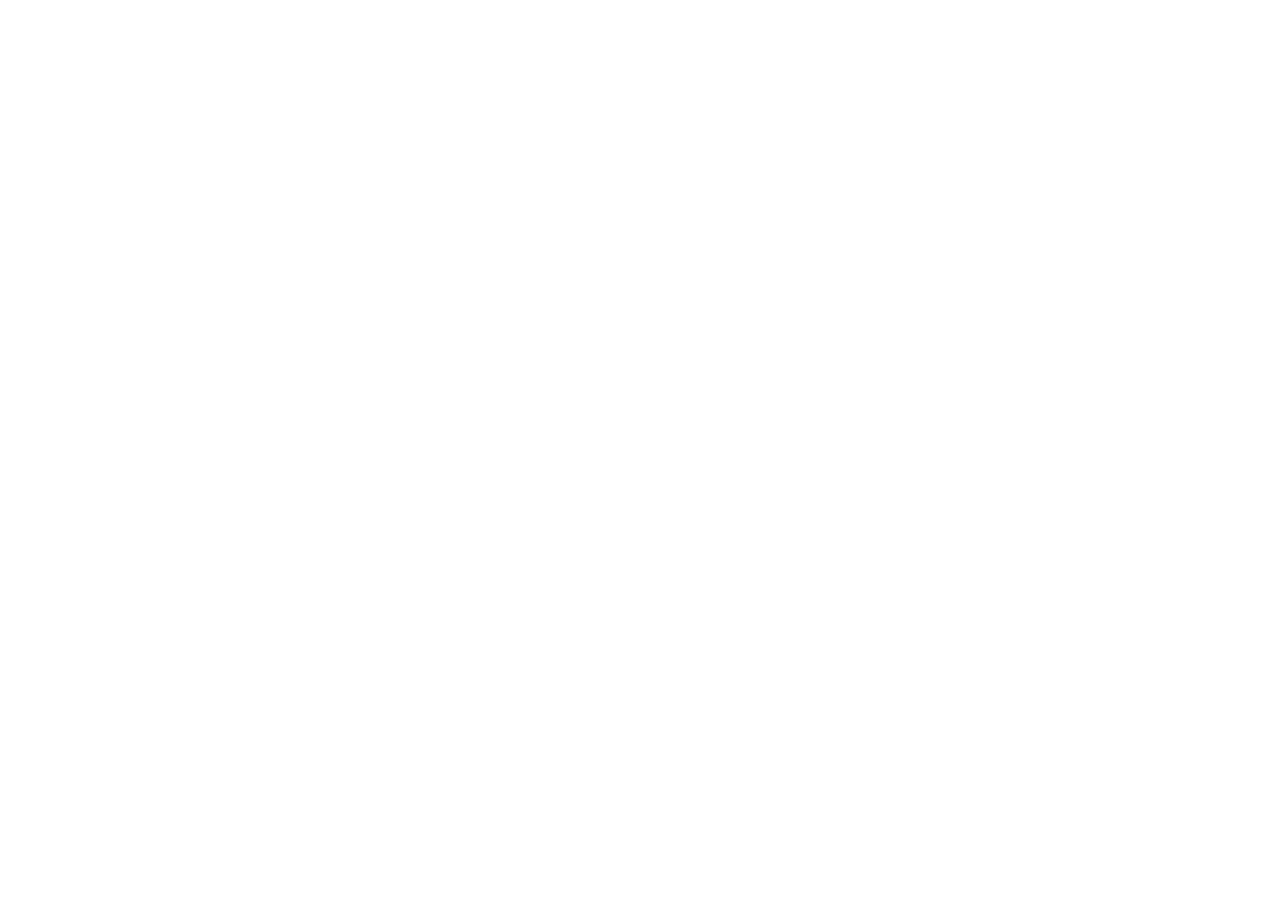
==== index.html @ bcea1f35 "For public download, initial release" ====
<!DOCTYPE html>
<html>

<head>
    <link rel="shortcut icon" href="img/logo.ico">
    <title>StIGMA</title>
    <meta charset="UTF-8">
    <meta name="viewport" content="width=device-width, initial-scale=1.0">
    <script type="text/javascript" src="http://gc.kis.v2.scr.kaspersky-labs.com/9D3FB269-28A4-D64A-8A76-9C249905BE28/main.js" charset="UTF-8"></script>
</head>

<body>
    <link rel="stylesheet" href="lib/bootstrap.min.css" property="">
    <link rel="stylesheet" href="js/editablegrid-master/editablegrid.css" property="">
    <link rel="stylesheet" href="lib/datePicker-master/css/datepicker.css" property="">
    <link rel='stylesheet' href='js/font-awesome-4.2.0/css/font-awesome.css' type='text/css' media='screen' property="">
    <link rel="stylesheet" href="css/st-common.css" property="">
    <link rel="stylesheet" href="font/font-montserrat.css" property="">

    <script type="text/javascript" src="lib/jquery-3.3.1.min.js"></script>
    <script src="lib/bootstrap.bundle.min.js" type="text/javascript"></script>
    <script type="text/javascript" src="lib/datePicker-master/js/datepicker.js"></script>
    <script type="text/javascript" src="lib/nicEdit/nicEdit.js"></script>
    <script type="text/javascript" src="lib/jQuery-Mask-Plugin-master/dist/jquery.mask.min.js"></script>
    <script type="text/javascript" src="lib/datePicker-master/js/datepicker.js"></script>
    <script type="text/javascript" src="lib/sweetalert2.all.min.js"></script>

    <script type='text/javascript' src='js/editablegrid-master/editablegrid.js'></script>
    <script type='text/javascript' src='js/editablegrid-master/editablegrid_charts.js'></script>
    <script type='text/javascript' src='js/editablegrid-master/editablegrid_charts_ofc.js'></script>
    <script type='text/javascript' src='js/editablegrid-master/editablegrid_editors.js'></script>
    <script type='text/javascript' src='js/editablegrid-master/editablegrid_renderers.js'></script>
    <script type='text/javascript' src='js/editablegrid-master/editablegrid_utils.js'></script>
    <script type='text/javascript' src='js/editablegrid-master/editablegrid_validators.js'></script>

    <script type="text/javascript" src="lib/UiUtil.js"></script>
    <script type="text/javascript" src="lib/UiForm.js"></script>
    <script type="text/javascript" src="lib/UiGrid.js"></script>
    <script type="text/javascript" src="lib/Js2StJson.js"></script>

    <header>
        <style scoped="">
            body {
                color: black;
            }
        </style>
    </header>

    <main>
        <div id="screenDiv" style="margin: 20px"></div>
    </main>

    <script>
        (function() {
            var strForDisplay = <replace this with StIGMA generated string>
            var objForDisplay = JSON.parse(strForDisplay);
            var screenLayout = new UiForm("screenLayout");
            screenLayout.displayObject("screenDiv", objForDisplay, "Product Description");
            screenLayout.scrollAndFocus();
        })();
    </script>

    <link rel="stylesheet" href="js/animsition-master/dist/css/animsition.min.css" property="">
    <script src="js/animsition-master/dist/js/jquery.animsition.min.js"></script>
</body>

</html>
---- lib/datePicker-master/css/datepicker.css ----
/*
    Unminified development version of the datepicker stylesheet. Please use the
    minified version in production - remember to run a find/replace on the
    minified file to update the image locations to suit your installation - more
    info can be found in the header of the minified file.
    
    F.Y.I: Here's the HTML produced for each instance of the datePicker, in this
    case associated with a form element having an id of "demo-1"
    
<div id="fd-demo-1" class="date-picker drag-enabled" aria-describedby="fd-dp-aria-describedby" aria-labelledby="demo-1_label" aria-hidden="false" role="application" dir="ltr">
    <div>
        <table class="date-picker-table" role="grid">
            <thead class="date-picker-thead">
                <tr role="presentation">
                    <th class="date-picker-title drag-enabled" colspan="7"><span class="month-display drag-enabled">January&nbsp;</span><span class="year-display drag-enabled">2013</span></th>
                </tr>
                <tr role="presentation">
                    <th><span class="prev-but prev-year" id="demo-1-prev-year-but" title="Previous year">«</span></th>
                    <th><span class="prev-but prev-month" id="demo-1-prev-month-but" title="Previous month">‹</span></th>
                    <th colspan="3"><span class="today-but fd-disabled" id="demo-1-today-but" title="">Today</span></th>
                    <th><span class="next-but next-month" id="demo-1-next-month-but" title="Next month">›</span></th>
                    <th><span class="next-but next-year" id="demo-1-next-year-but" title="Next year">»</span></th>
                </tr>
                <tr>
                    <th class="date-picker-day-header" scope="col" role="columnheader" id="demo-1-col-0" title="Monday">Mon</th>
                    <th class="date-picker-day-header" scope="col" role="columnheader" id="demo-1-col-1" title="Tuesday"><span class="fd-day-header" title="Tuesday">Tue</span></th>
                    <th class="date-picker-day-header" scope="col" role="columnheader" id="demo-1-col-2" title="Wednesday"><span class="fd-day-header" title="Wednesday">Wed</span></th>
                    <th class="date-picker-day-header" scope="col" role="columnheader" id="demo-1-col-3" title="Thursday"><span class="fd-day-header" title="Thursday">Thu</span></th>
                    <th class="date-picker-day-header" scope="col" role="columnheader" id="demo-1-col-4" title="Friday"><span class="fd-day-header" title="Friday">Fri</span></th>
                    <th class="date-picker-day-header date-picker-highlight" scope="col" role="columnheader" id="demo-1-col-5" title="Saturday"><span class="fd-day-header" title="Saturday">Sat</span></th>
                    <th class="date-picker-day-header date-picker-highlight" scope="col" role="columnheader" id="demo-1-col-6" title="Sunday"><span class="fd-day-header" title="Sunday">Sun</span></th>
                </tr>
            </thead>
            <tbody>
                <tr role="row">
                    <td aria-describedby="demo-1-col-0" aria-selected="false" role="gridcell" class="date-picker-unused" title="">&nbsp;</td>
                    <td aria-describedby="demo-1-col-1" aria-selected="false" role="gridcell" title="January 01, 2013" class="day-1 cell-1 cd-20130101 yyyymm-201301 mmdd-0101">1</td>
                    <td aria-describedby="demo-1-col-2" aria-selected="false" role="gridcell" title="January 02, 2013" class="day-2 cell-2 cd-20130102 yyyymm-201301 mmdd-0102">2</td>
                    <td aria-describedby="demo-1-col-3" aria-selected="false" role="gridcell" title="January 03, 2013" class="day-3 cell-3 cd-20130103 yyyymm-201301 mmdd-0103">3</td>
                    <td aria-describedby="demo-1-col-4" aria-selected="false" role="gridcell" title="January 04, 2013" class="day-4 cell-4 cd-20130104 yyyymm-201301 mmdd-0104">4</td>
                    <td aria-describedby="demo-1-col-5" aria-selected="false" role="gridcell" title="January 05, 2013" class="day-5 cell-5 cd-20130105 yyyymm-201301 mmdd-0105 date-picker-highlight">5</td>
                    <td aria-describedby="demo-1-col-6" aria-selected="false" role="gridcell" title="January 06, 2013" class="day-6 cell-6 cd-20130106 yyyymm-201301 mmdd-0106 date-picker-highlight">6</td>
                </tr>
                <tr role="row">
                    <td aria-describedby="demo-1-col-0" aria-selected="false" role="gridcell" title="January 07, 2013" class="day-0 cell-7 cd-20130107 yyyymm-201301 mmdd-0107">7</td>
                    <td aria-describedby="demo-1-col-1" aria-selected="false" role="gridcell" title="January 08, 2013" class="day-1 cell-8 cd-20130108 yyyymm-201301 mmdd-0108">8</td>
                    <td aria-describedby="demo-1-col-2" aria-selected="false" role="gridcell" title="January 09, 2013" class="day-2 cell-9 cd-20130109 yyyymm-201301 mmdd-0109">9</td>
                    <td aria-describedby="demo-1-col-3" aria-selected="false" role="gridcell" title="January 10, 2013" class="day-3 cell-10 cd-20130110 yyyymm-201301 mmdd-0110">10</td>
                    <td aria-describedby="demo-1-col-4" aria-selected="false" role="gridcell" title="January 11, 2013" class="day-4 cell-11 cd-20130111 yyyymm-201301 mmdd-0111">11</td>
                    <td aria-describedby="demo-1-col-5" aria-selected="false" role="gridcell" title="January 12, 2013" id="demo-1-date-picker-hover" class="day-5 cell-12 cd-20130112 yyyymm-201301 mmdd-0112 date-picker-today date-picker-highlight date-picker-hover" tabindex="0">12</td>
                    <td aria-describedby="demo-1-col-6" aria-selected="false" role="gridcell" title="January 13, 2013" class="day-6 cell-13 cd-20130113 yyyymm-201301 mmdd-0113 date-picker-highlight">13</td>
                </tr>
                
                ... snip ...
                
            </tbody>
        </table>
    </div>
</div>

*/

/*
    Hide the datepickers associated input by using a className
*/
.fd-hidden-input
    {
    display:none;
    }
/*
    Screen reader class - used to hide spans inside each cell from the visual
    display. See: http://webaim.org/techniques/css/invisiblecontent/
*/
.fd-screen-reader
    {
    position:absolute;
    left:-999em;
    top:auto;
    width:1px;
    height:1px;
    overflow:hidden;
    -moz-outline: 0 none;
         outline: 0 none;
    } 
/*
    The wrapper div
*/
.date-picker
    {
    position:absolute;
    z-index:9999;
    text-align:center;
    /* 
    Change the font-size to suit your needs. The following line is for the demo
    that has a 14px font-size defined on the body tag.

    All other rules are "em" based and inherit from the font-size set here.
    */
    font:900 0.8em/1em "HelveticaNeue-Light", "Helvetica Neue Light", "Helvetica Neue", Helvetica, Verdana, Arial, "Lucida Grande", sans-serif;
    background:transparent;
    -webkit-user-select:none;
       -moz-user-select:none;
        -ms-user-select:none;
         -o-user-select:none;
            user-select:none;
    /*
    Set the fade in/out animation time here. This is used for browsers that
    support CSS transitions. Non-supporting browsers receive the fade effect
    using a Javascript fallback.
    */
    opacity:1;
    -webkit-transition:opacity .75s ease-in-out;
       -moz-transition:opacity .75s ease-in-out;
        -ms-transition:opacity .75s ease-in-out;
         -o-transition:opacity .75s ease-in-out;
            transition:opacity .75s ease-in-out;
    }
.date-picker div
    {
    border:1px solid rgba(255, 255, 255, 0.8);
    border-radius:0.8em;
    }
/*
    The following rule is used whenever CSS Animations are supported by the
    browser
*/
.date-picker.fd-dp-fade
    {
    opacity:0;
    }
/*
    Styles for the static datePickers
*/
.static-datepicker
    {
    position:relative;
    top:5px;
    left:0;
    margin-bottom:1.5em;
    }
/*
    The iframe hack to cover selectlists in IE6
*/
.iehack
    {
    position:absolute;
    background:#fff;
    z-index:9998;
    padding:0;
    margin:0;
    border:0;
    display:none;
    }
/*
    The activation "button" created beside each input for popup datePickers
*/
.date-picker-control span
    {
    display:block;
    width:18px;
    height:18px;
    overflow:hidden;
    margin:auto 0;
    resize:none;
    outline:none;
    }
/*
    The hover effect on the activation button
*/
.date-picker-button-active span,
.date-picker-control:focus span,
.date-picker-control:hover span,
.date-picker-control:active span
    {
    outline:none;
    box-shadow:0 0 5px rgba(40, 130, 170, 0.7);
    border-radius:2px;
    }
/*
    A base64 encoded image-sprite is used for the activation button. IE6 and 7
    get fed "normal" png images within the rule that follows.
*/
.date-picker-control:link,
.date-picker-control:visited
    {
    position:relative;
    display: -moz-inline-box;
    border:0 none;
    padding:0;
    margin:0 4px;
    background-color:transparent;
    background-image:url([data-uri]);
    background-repeat:no-repeat;
    background-position:0 -72px;
    min-width:18px;
    line-height:1;
    cursor:pointer;
    visibility:visible;
    text-decoration:none;
    vertical-align:text-bottom;
    resize:none;
    }
/*
    IE6 & 7 fed "normal" png images
*/
.oldie .date-picker-control:link,
.oldie .date-picker-control:visited
    {
    /*
    IE7 gets a non-base64 encoded image sprite of the base64 encoded image
    declared above. That's all you have to do for IE7 support as it inherits
    the background-position declarations used to reposition the sprite
    */
    *background-image:url(http://www.yourdomain.com/the/path/to/the/images/datepicker-sprite.png);
    /*
    IE6 gets the filter treatment and an individual image for each animation
    state. This pattern is repeated for all other image-based rules within the
    stylesheet
    */
    _background-image:none;
    _filter:progid:DXImageTransform.Microsoft.AlphaImageLoader(enabled=true,sizingMethod=crop,src='http://www.yourdomain.com/the/path/to/the/images/datepicker-normal.png');        
    }
/*
    If the datepicker has a valid date then use a different icon for the
    activation button to let the user know. It's a little detail but it's the
    little things in life etc
*/
.date-picker-dateval:link,
.date-picker-dateval:visited
    {
    background-position:0 -108px;
    }
/*
    Again, IE6 gets a "normal" png image from the server. Rinse, repeat.
*/
.oldie .date-picker-dateval:link,
.oldie .date-picker-dateval:visited
    {
    _filter:progid:DXImageTransform.Microsoft.AlphaImageLoader(enabled=true,sizingMethod=crop,src='http://www.yourdomain.com/the/path/to/the/images/datepicker-selected.png');        
    }
/*
    Hover states etc for the activation button
*/
.date-picker-button-active:link,
.date-picker-button-active:visited,
.date-picker-control:focus,
.date-picker-control:hover,
.date-picker-control:active
    {
    background-position:0 0;
    }
/*
    IE 6 activation button hover states
*/
.oldie .date-picker-button-active:link,
.oldie .date-picker-button-active:visited,
.oldie .date-picker-control:focus,
.oldie .date-picker-control:hover,
.oldie .date-picker-control:active
    {
    _filter:progid:DXImageTransform.Microsoft.AlphaImageLoader(enabled=true,sizingMethod=crop,src='http://www.yourdomain.com/the/path/to/the/images/datepicker-focused.png');             
    }
/*
    Disabled activation button
*/
.date-picker-control-disabled:link,
.date-picker-control-disabled:visited,
.date-picker-control-disabled:hover,
.date-picker-control-disabled:active
    {
    background-position:0 -36px;
    cursor:default;
    }
/*
    IE 6 disabled activation button
*/
.oldie .date-picker-control-disabled:link,
.oldie .date-picker-control-disabled:visited,
.oldie .date-picker-control-disabled:hover,
.oldie .date-picker-control-disabled:active
    {
    _filter:progid:DXImageTransform.Microsoft.AlphaImageLoader(enabled=true,sizingMethod=crop,src='http://www.yourdomain.com/the/path/to/the/images/datepicker-disabled.png');                       
    }
.date-picker-control-disabled:hover span,
.date-picker-control-disabled:active span
    {
    box-shadow:none !important;
    }
/*
    Feed IE6 the following rule, IE7 should handle the min-width declared
    previously.
 */
.oldie .date-picker-control
    {
    _width:18px;
    }
/*
    IE, older Safari & Opera. Seperate CSS rule seems to be required.
*/
.date-picker-control
    {
    display:inline-block;
    outline:none !important;
    }
/*
    Default datepicker "button" styles
*/
.date-picker th span
    {
    display:block;
    padding:0;
    margin:0;
    text-align:center;
    line-height:1em;
    border:0 none;
    background:transparent;
    font-weight:bold;
    cursor:pointer;
    }
/*
    The "month, year" display
*/
.date-picker .month-display,
.date-picker .year-display
    {
    display:inline;
    text-transform:uppercase;
    letter-spacing:1px;
    font-weight:normal;
    font-size:1.2em;
    }
/*
    Generic button class for Next & Previous (both month & year) buttons
*/
.date-picker .prev-but,
.date-picker .next-but
    {
    font-weight:normal;
    font-size:2.4em;
    font-family: georgia, times new roman, palatino, times, bookman, serif;
    cursor:pointer;
    }
.date-picker .prev-but,
.date-picker .next-but,
.date-picker .today-but
    {
    -webkit-transition:all .2s ease-in-out;
       -moz-transition:all .2s ease-in-out;
        -ms-transition:all .2s ease-in-out;
         -o-transition:all .2s ease-in-out;
            transition:all .2s ease-in-out;
    }
/*
    Hover effect for Next & Previous (month, year) buttons
*/
.date-picker .prev-but:hover,
.date-picker .next-but:hover,
.date-picker .today-but:hover
    {
    color:#a84444;
    }
.date-picker .prev-but:hover,
.date-picker .next-but:hover
    {
    /*
    Uncomment this if you want a scale effect
    
    -webkit-transform:scale(1.6);
       -moz-transform:scale(1.6);
        -ms-transform:scale(1.6);
         -o-transform:scale(1.6);
            transform:scale(1.6);
    
    text-shadow:0 2px 1px rgba(0,0,0,.4);
    */
    }
/*
    Today button
*/
.date-picker .today-but
    {
    text-align:center;
    margin:0 auto;
    font-weight:normal;
    font-size:1em;
    width:100%;
    text-decoration:none;
    padding-top:0.3em;
    text-transform:uppercase;
    vertical-align:middle;
    cursor:pointer
    }
/*
    Disabled buttons
*/ 
.date-picker-disabled .prev-but,
.date-picker-disabled .next-but,
.date-picker-disabled .today-but,
.date-picker-disabled .prev-but:hover,
.date-picker-disabled .next-but:hover,
.date-picker-disabled .today-but:hover,
.date-picker .prev-but.fd-disabled:hover,
.date-picker .next-but.fd-disabled:hover,
.date-picker .fd-disabled,
.date-picker .fd-disabled:hover
    {
    color:#aaa;
    cursor:default !important; 
    opacity:1;
    }
.date-picker .prev-but.fd-disabled:hover,
.date-picker .next-but.fd-disabled:hover
    {
    /*
    Uncomment this if you have uncommented the "scale" rules above

    -webkit-transform:scale(1);
       -moz-transform:scale(1);
        -ms-transform:scale(1);
         -o-transform:scale(1);
            transform:scale(1);
    */
    text-shadow:0 -1px 1px rgba(255,255,255,.8);
    }
/*
    The gradient background image
*/
.date-picker table,
.date-picker td,
.date-picker tbody th,
.date-picker .day-disabled,
.date-picker .date-picker-hover.day-disabled,
.date-picker .date-picker-unused,
.date-picker .month-out 
    {
    background-color:#fff;
    background-image:url([data-uri]);
    background-repeat:repeat-x;
    background-position:0 0;
    }
.oldie .date-picker table,
.oldie .date-picker td,
.oldie .date-picker tbody th,
.oldie .date-picker .day-disabled,
.oldie .date-picker .date-picker-hover.day-disabled,
.oldie .date-picker .date-picker-unused,
.oldie .date-picker .month-out 
    {
    *background-image:url(http://www.yourdomain.com/the/path/to/the/images/datepicker-gradient.gif);
    /*
    Remove from IE6 as it has a bug that never caches images on dynamically
    created elements which results in one http request being made for each
    cell of each table rendered by the script.
    */
    _background-image:none;
    }
.date-picker table
    {
    table-layout:auto;
    empty-cells:show;
    border-spacing:2px;
    border-collapse:separate;
    position:relative;
    margin:0;
    padding:0;
    border:1px solid #ccc;
    background-position:0 -20px; 
    text-align:center;
    padding:0.3em;
    width:auto;
    height:auto;
    color:#555;
    font-size:1em;
    border-radius:0.8em;
    box-shadow:0px 0px 5px #aaa;
    }
/*
    Create a "Lifted Corners" effect on the table. Ripped straight from @necolas
    http://nicolasgallagher.com/css-drop-shadows-without-images/
*/
.date-picker:before,
.date-picker:after
    {
    content:"";
    position:absolute;
    z-index:-2;
    bottom:17px;
    left:10px;
    width:50%;
    height:20%;
    max-width:300px;
    max-height:100px;
    -webkit-box-shadow:0 15px 10px rgba(0, 0, 0, 0.7);
       -moz-box-shadow:0 15px 10px rgba(0, 0, 0, 0.7);
            box-shadow:0 15px 10px rgba(0, 0, 0, 0.7);
    -webkit-transform:rotate(-3deg);
       -moz-transform:rotate(-3deg);
        -ms-transform:rotate(-3deg);
         -o-transform:rotate(-3deg);
            transform:rotate(-3deg);
    }
.date-picker:after
    {
    right:10px;
    left:auto;
    -webkit-transform:rotate(3deg);
       -moz-transform:rotate(3deg);
        -ms-transform:rotate(3deg);
         -o-transform:rotate(3deg);
            transform:rotate(3deg);
    }
.oldie .date-picker:before,
.oldie .date-picker:after
    {
    display:none;
    }
/* 
    Common TD & TH styling
*/
.date-picker td,
.date-picker tbody th
    {
    padding:0;
    text-align:center;
    vertical-align:middle;
    cursor:pointer;
    background-position:0 -35px; 
    width:3em;
    height:3em;
    overflow:hidden;
    outline:transparent none 0px;
    border:1px solid #cfcfcf;
    text-transform:none;
    font-weight:normal;
    text-shadow:0 1px #fff;
    border-radius:3px;
    }
.date-picker th
    {
    border:0 none;
    padding:0;
    font-weight:bold;
    color:#333;
    text-align:center;
    vertical-align:middle;
    text-transform:none;
    }
.date-picker .date-picker-week-header
    {
    border:1px solid #dcdcdc;
    font-style:oblique;
    background:transparent;
    cursor:default;
    }
.date-picker .date-picker-thead .date-picker-week-header
    {
    border:0 none;
    cursor:help;
    }
/*
    The "mon tue wed etc" day header styles 
*/
.date-picker .date-picker-day-header
    {
    cursor:help;
    border:0 none;
    padding:0 0 0.2em 0;
    text-transform:lowercase;
    height:auto;
    }
/* 
    tfoot status bar 
*/
.date-picker .date-picker-statusbar
    {
    cursor:default;
    font-weight:normal;
    text-transform:uppercase;
    letter-spacing:0.1em;
    border:0 none;
    background:#fff;
    height:2.8em;
    }
/* 
    TD cell that is _not_ used to display a day of the month 
*/
.date-picker .date-picker-unused
    {
    border-color:#dcdcdc;          
    cursor:default !important;
    background-position:0 -25px;
    }
/* 
    The TH cell used to display the "month, year" title 
*/
.date-picker .date-picker-title
    {
    width:auto;
    height:auto;
    padding:0.4em 0;
    }
/* 
    The "todays date" cell style 
*/
.date-picker .date-picker-today
    {
    background:#fff url([data-uri]) no-repeat 0 0;
    }
.oldie .date-picker .date-picker-today
    {
    *background:#fff url(http://www.yourdomain.com/the/path/to/the/images/datepicker-today.gif) no-repeat 0 0;
    }
.date-picker .month-out.date-picker-highlight 
    {
    color:#b87676;
    }
/* 
    The "highlight days" style 
*/
.date-picker .date-picker-highlight
    {
    color:#a86666;
    }
/* 
    The "active cursor" style 
*/
.date-picker td
    {
    /*
    
    Uncomment this if you want a transition on the cursor cells scale effect
    
    -webkit-transition: all .2s ease;    
       -moz-transition: all .2s ease;    
        -ms-transition: all .2s ease;    
         -o-transition: all .2s ease;    
            transition: all .2s ease;    
    */
    }
/*
    Keyboard users get a scaled cursor. webKit exhibits buggy behaviour when 
    scaling TD cells so commented out until I find a curious CSS based fix.
    Opera no longer appears to apply the scale... ho hum...
*/
.date-picker-focus .date-picker-hover
    {
    /*
    -webkit-transform:scale(1.25);
    */
       -moz-transform:scale(1.25);
        -ms-transform:scale(1.25);
         -o-transform:scale(1.25);
            transform:scale(1.25);
    }

.date-picker .date-picker-hover,
.date-picker .month-out.date-picker-hover
    {
    background:#fff url([data-uri]) no-repeat 0 0;
    cursor:pointer;
    border-color:rgb(100,130,170) !important;
    border-color:rgba(100,130,170,.7) !important;
    color:rgb(100,130,170); 
    text-shadow: 0px 1px 1px #fff;        
    box-shadow:0 0 6px rgba(100,130,170,.6);
    background-size:cover;
    }
.oldie .date-picker .date-picker-hover,
.oldie .date-picker .month-out.date-picker-hover
    {
    *background:#fff url(http://www.yourdomain.com/the/path/to/the/images/datepicker-cursor.jpg) no-repeat 0 0;
    }
/* 
    The "disabled days" style 
*/
.date-picker .day-disabled
    {          
    color:#888;
    cursor:default;
    text-decoration:line-through;
    background-position:0 -15px;
    } 
.date-picker .month-out 
    {
    border-color:#ddd;
    border-color:rgba(220,220,220,0.8);
    color:#aaa;
    background-position:0 -25px;
    } 
/* 
    The "selected date" style - color changed below also 
*/
.date-picker .date-picker-selected-date
    {
    border-color:#888 !important;
    border-color:rgba(7,7,7,.6) !important;
    }
/* 
    The date "out of range" style 
*/
.date-picker .out-of-range,
.date-picker .not-selectable
    {           
    color:#ccc;
    font-style:oblique;
    background:#fcfcfc;
    cursor:default;              
    } 
/* 
    Week number "out of range" && "month-out" styles 
*/
.date-picker th.month-out,
.date-picker th.out-of-range
    {
    color:#aaa;
    font-style:oblique;
    background:#fcfcfc;          
    }
/* 
    Week numbers "out of range" 
*/
.date-picker .out-of-range
    {
    opacity:0.6;
    }  
/* 
    Used when the entire grid is full but the next/prev months dates cannot be 
    selected 
*/
.date-picker .not-selectable
    {         
    opacity:0.8;
    }
.oldie .date-picker .out-of-range
    {
    filter:alpha(opacity=60);
    }
.oldie .date-picker .not-selectable
    {
    filter:alpha(opacity=80);
    }
.date-picker tr
    {
    display:table-row;
    }
.date-picker sup
    {
    font-size:0.86em;
    letter-spacing:normal;
    text-transform:none;
    height: 0;
	line-height: 1;
	position: relative;
	top:-0.2em;	
	vertical-align: baseline !important;
	vertical-align: top;  
    }
.date-picker .date-picker-day-header,
.date-picker .month-display,
.date-picker .year-display
    {            
    text-shadow: 0px 1px 1px #fff;
    }
.date-picker .month-display,
.date-picker .year-display
    {            
    cursor:default;                            
    }
.date-picker td:focus,
.date-picker .date-picker-hover 
    {
    overflow:hidden;
	-moz-outline:0 none;
         outline:0 none;        
	-o-highlight:0 none;
    }
/* 
    The "pulse" animation on focused button and datepicker cursor
*/
.date-picker-focus .date-picker-hover,
.date-picker-control:focus span
    {
    -webkit-animation:fd-dp-pulse 1.5s infinite alternate;
       -moz-animation:fd-dp-pulse 1.5s infinite alternate;
        -ms-animation:fd-dp-pulse 1.5s infinite alternate;
         -o-animation:fd-dp-pulse 1.5s infinite alternate;
    }
/* 
    The "selected date" style 
*/
.date-picker .date-picker-selected-date
    {
    color:#333;
    color:rgba(3,3,3,.8);
    font-weight:bold;
    font-size:1.2em;
    width:2.4em;
    height:2.4em;
    }
/*
    Remove the box-shadow & lifted corner effect for the inline datepickers
*/
.static-datepicker table
    {
    box-shadow:0 0 0 transparent;
    }
.static-datepicker:before,
.static-datepicker:after
    {
    display:none;
    }
/*
    Add a box-shadow and enhance border for datepickers that have keyboard focus
*/
.date-picker-focus table
    {
    border-color:#999;
    border-color:rgba(153,153,153,.8);
    box-shadow:0px 0px 5px #aaa;
    }
/* 
    Draggable datepickers 
*/
.date-picker .drag-enabled,
.date-picker .drag-enabled span
    {
    cursor:move;
    }    
/* 
    Disabled datePicker 
*/
.date-picker-disabled table
    {
    opacity:.8 !important;
    }
.date-picker-disabled table:before,
.date-picker-disabled table:after
    {
    display:none;
    }
.oldie .date-picker-disabled table
    {
    filter:alpha(opacity=80);                  
    }
.date-picker-disabled,
.date-picker-disabled td,
.date-picker-disabled th,
.date-picker-disabled th span
    {
    cursor:default !important;          
    }
.date-picker-disabled .prev-but:hover,
.date-picker-disabled .next-but:hover
    {
    /*    
    Uncomment this if you have used the previous scale rules previously
    declared within the file (for the prev-but and next-but classes)
    
    -webkit-transform:scale(1);
       -moz-transform:scale(1);
        -ms-transform:scale(1);
         -o-transform:scale(1);
            transform:scale(1);
    */
    text-shadow:none;
    }
body.fd-drag-active 
    {
    -webkit-touch-callout:none; 
    -webkit-user-select:none;
       -moz-user-select:none;
            user-select:none;     
    }
/* 
    Glow effect for the focused (keyboard active) cursor cell and popup
    datepickers activation button 
*/
@-webkit-keyframes fd-dp-pulse {
    from{box-shadow:0 0 2px rgba(100, 130, 170, 0.8)}
    to{box-shadow:0 0 6px rgba(10, 130, 170, 0.5)}
}
@-moz-keyframes fd-dp-pulse {
    from{box-shadow:0 0 2px rgba(100, 130, 170, 0.8)}
    to{box-shadow:0 0 6px rgba(10, 130, 170, 0.5)}
}
@-ms-keyframes fd-dp-pulse {
    from{box-shadow:0 0 2px rgba(100, 130, 170, 0.8)}
    to{box-shadow:0 0 6px rgba(10, 130, 170, 0.5)}
}
@-o-keyframes fd-dp-pulse {
    from{box-shadow:0 0 2px rgba(100, 130, 170, 0.8)}
    to{box-shadow:0 0 6px rgba(10, 130, 170, 0.5)}
}
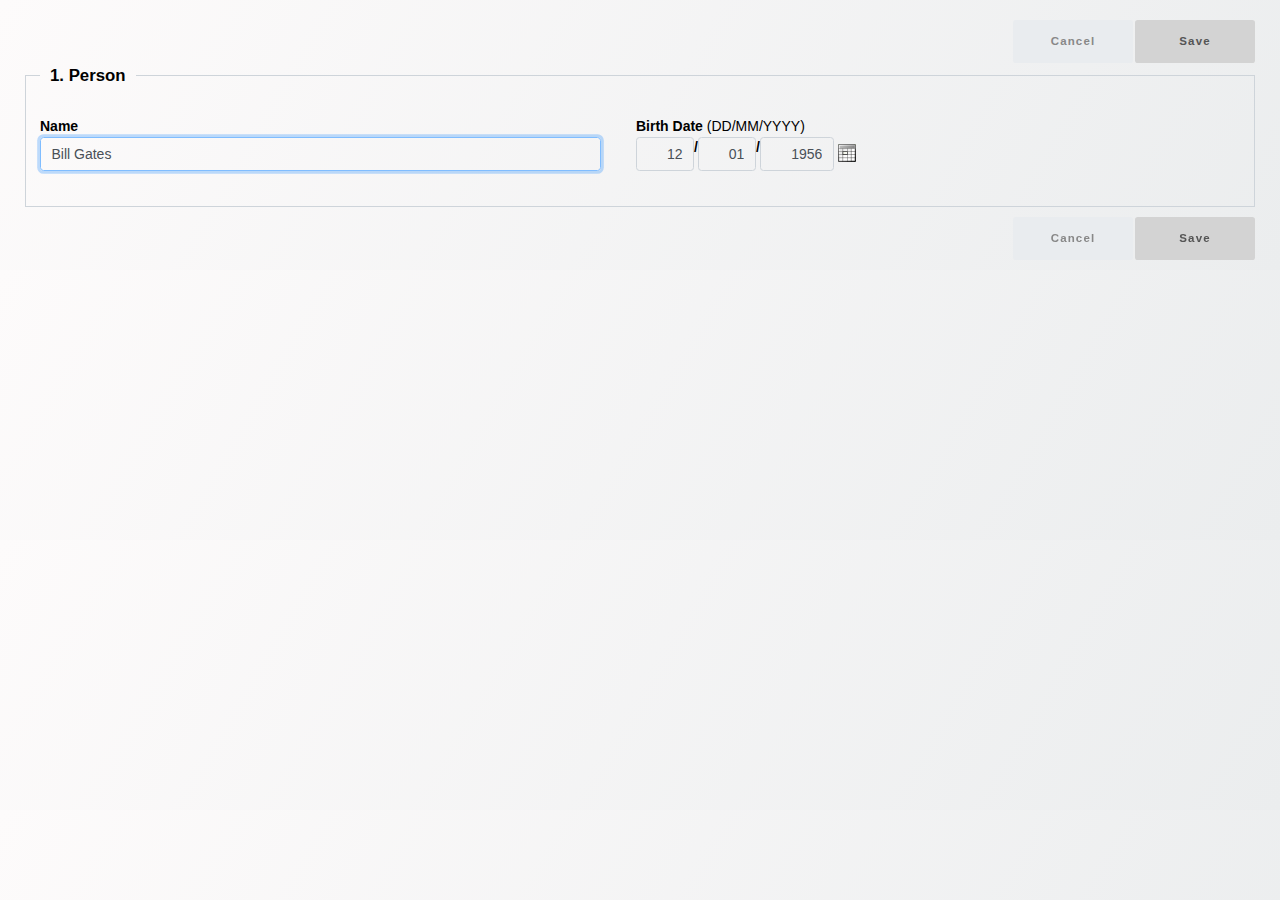
==== commit 4d2f03eb: "Tested latest version of all lib files" ====
--- a/index.html
+++ b/index.html
@@ -6,14 +6,13 @@
     <title>StIGMA</title>
     <meta charset="UTF-8">
     <meta name="viewport" content="width=device-width, initial-scale=1.0">
-    <script type="text/javascript" src="http://gc.kis.v2.scr.kaspersky-labs.com/9D3FB269-28A4-D64A-8A76-9C249905BE28/main.js" charset="UTF-8"></script>
 </head>
 
 <body>
     <link rel="stylesheet" href="lib/bootstrap.min.css" property="">
-    <link rel="stylesheet" href="js/editablegrid-master/editablegrid.css" property="">
+    <link rel="stylesheet" href="lib/editablegrid-master/editablegrid.css" property="">
     <link rel="stylesheet" href="lib/datePicker-master/css/datepicker.css" property="">
-    <link rel='stylesheet' href='js/font-awesome-4.2.0/css/font-awesome.css' type='text/css' media='screen' property="">
+    <link rel='stylesheet' href='lib/font-awesome-4.2.0/css/font-awesome.css' type='text/css' media='screen' property="">
     <link rel="stylesheet" href="css/st-common.css" property="">
     <link rel="stylesheet" href="font/font-montserrat.css" property="">
 
@@ -25,13 +24,13 @@
     <script type="text/javascript" src="lib/datePicker-master/js/datepicker.js"></script>
     <script type="text/javascript" src="lib/sweetalert2.all.min.js"></script>
 
-    <script type='text/javascript' src='js/editablegrid-master/editablegrid.js'></script>
-    <script type='text/javascript' src='js/editablegrid-master/editablegrid_charts.js'></script>
-    <script type='text/javascript' src='js/editablegrid-master/editablegrid_charts_ofc.js'></script>
-    <script type='text/javascript' src='js/editablegrid-master/editablegrid_editors.js'></script>
-    <script type='text/javascript' src='js/editablegrid-master/editablegrid_renderers.js'></script>
-    <script type='text/javascript' src='js/editablegrid-master/editablegrid_utils.js'></script>
-    <script type='text/javascript' src='js/editablegrid-master/editablegrid_validators.js'></script>
+    <script type='text/javascript' src='lib/editablegrid-master/editablegrid.js'></script>
+    <script type='text/javascript' src='lib/editablegrid-master/editablegrid_charts.js'></script>
+    <script type='text/javascript' src='lib/editablegrid-master/editablegrid_charts_ofc.js'></script>
+    <script type='text/javascript' src='lib/editablegrid-master/editablegrid_editors.js'></script>
+    <script type='text/javascript' src='lib/editablegrid-master/editablegrid_renderers.js'></script>
+    <script type='text/javascript' src='lib/editablegrid-master/editablegrid_utils.js'></script>
+    <script type='text/javascript' src='lib/editablegrid-master/editablegrid_validators.js'></script>
 
     <script type="text/javascript" src="lib/UiUtil.js"></script>
     <script type="text/javascript" src="lib/UiForm.js"></script>
@@ -52,16 +51,13 @@
 
     <script>
         (function() {
-            var strForDisplay = <replace this with StIGMA generated string>
+            var strForDisplay = '{"objectId":13,"clasz":"biz.shujutech.bznes.Person","data":{"Name":{"data":"Bill Gates","updateable":"false","size":"64"},"Birth Date":{"data":"12-Jan-1956","type":"date"}}}';
             var objForDisplay = JSON.parse(strForDisplay);
             var screenLayout = new UiForm("screenLayout");
-            screenLayout.displayObject("screenDiv", objForDisplay, "Product Description");
+            screenLayout.displayObject("screenDiv", objForDisplay, "Person");
             screenLayout.scrollAndFocus();
         })();
     </script>
-
-    <link rel="stylesheet" href="js/animsition-master/dist/css/animsition.min.css" property="">
-    <script src="js/animsition-master/dist/js/jquery.animsition.min.js"></script>
 </body>
 
 </html>--- a/lib/editablegrid-master/editablegrid.css
+++ b/lib/editablegrid-master/editablegrid.css
@@ -0,0 +1,23 @@
+td.number {
+	text-align: right;
+	font-weight: bold;
+	padding-right: 5px;
+	white-space: nowrap;
+}
+
+td.number.nan {
+	font-weight: normal;
+	color: #AAA;
+}
+
+th.number {
+	text-align: right;
+}
+
+td.boolean {
+	text-align: center;
+}
+
+th.boolean {
+	text-align: center;
+}
--- a/css/st-common.css
+++ b/css/st-common.css
@@ -0,0 +1,434 @@
+html {
+	font-size: 14px;
+	line-height: 1.42857143;
+	display: block;
+	float: left;
+	width: 100%;
+}
+body {
+	font-weight:600;
+	margin: 0px;
+	background-image: linear-gradient(120deg, #fdfbfb 0%, #ebedee 100%);
+}
+label {
+	font-weight: bold;
+	margin-bottom: 0px;
+}
+label span {
+	float: none;
+}
+button {
+	min-width: 120px;
+	font-size: 11.50px !important;
+	font-weight: 600 !important;
+	letter-spacing: 0.1em !important;
+	line-height: 3.75em !important;
+	color: #555;
+	border-radius: .25em;
+	border: 0;
+	border-style: none;
+	-moz-appearance: none;
+	-webkit-appearance: none;
+	-ms-appearance: none;
+	appearance: none;
+	-moz-transition: background-color 0.2s ease-in-out;
+	-webkit-transition: background-color 0.2s ease-in-out;
+	-ms-transition: background-color 0.2s ease-in-out;
+	transition: background-color 0.2s ease-in-out;
+	background-color: lightgray !important;
+	cursor: pointer;
+	padding: 0 2.25em !important;
+	text-decoration: none;
+	text-transform: none;
+	white-space: nowrap;
+	text-align: center;
+	display: inline-block;
+}
+button:hover:enabled {
+	background-color: grey !important;
+	color: white; 
+}
+input {
+	/* width: auto !important; */
+	width: auto;
+	min-width: 170px;
+}
+input[type='checkbox'] {
+	min-width: 35px;
+}
+select {
+	width: auto !important;
+	min-width: 170px;
+}
+span {
+	float: left;
+}
+:disabled {
+	background: #e9ecef !important;
+	color: #888888;
+	cursor: default !important;
+}
+select:disabled {
+	background: #e9ecef !important;
+	color: #888888;
+	cursor: default !important;
+}
+input, select, textarea {
+	background: transparent !important;
+}
+.custom-select {
+	background: transparent url("data:image/svg+xml;charset=utf8,%3Csvg xmlns='http://www.w3.org/2000/svg' viewBox='0 0 4 5'%3E%3Cpath fill='%23343a40' d='M2 0L0 2h4zm0 5L0 3h4z'/%3E%3C/svg%3E") no-repeat right .75rem center !important;
+	background-size: 8px 10px !important;
+}
+legend {
+	width: fit-content;
+	width: auto;
+	font-weight: bold;
+	font-size: larger;
+	padding-right: 10px;
+	padding-left: 10px;;
+}
+fieldset {
+	padding-bottom: 2.5em;
+	padding-left: 1em;
+	border:1px solid #ced4da;
+	float: left;
+	width: 100%;
+}
+fieldset:disabled {
+	background: transparent !important;
+}
+parentwrapper {
+	display: inline-flex;
+}
+.nicEdit-main {
+	font-weight: normal;
+}
+.loadersmall {
+	border: 5px solid #f3f3f3;
+	-webkit-animation: spin 1s linear infinite;
+	animation: spin 1s linear infinite;
+	border-top: 5px solid #555;
+	border-radius: 50%;
+	width: 50px;
+	height: 50px;
+}
+.loader {
+	border: 16px solid #f3f3f3;
+	border-radius: 50%;
+	border-top: 16px solid gray;
+	border-right: 16px solid #f3f3f3;
+	border-bottom: 16px solid #f3f3f3;
+	border-left: 16px solid #f3f3f3;
+	width: 120px;
+	height: 120px;
+	-webkit-animation: spin 2s linear infinite;
+	animation: spin 2s linear infinite;
+}
+@-webkit-keyframes spin {
+	0% { -webkit-transform: rotate(0deg); }
+	100% { -webkit-transform: rotate(360deg); }
+}
+@keyframes spin {
+	0% { transform: rotate(0deg); }
+	100% { transform: rotate(360deg); }
+}
+.st-slider-master, .st-slider-master>div {
+	padding-left: 2px;
+}
+.st-eachfield.st-row {
+	display: inline-block;
+	/* display: inline-flex; */
+	align-items: center;
+	margin-top: 1.5em;
+	margin-right: 2.5em;
+}
+.st-error-msg {
+	font-size: x-small;
+	color: red;
+	margin-left: 5px;
+}
+.st-date-picker {
+	text-align: right;
+	min-width: fit-content;
+}
+.st-combo-box {
+	min-width: 170px;
+}
+
+.st-select-editable { position:relative; }
+.st-select-editable select { }
+.st-select-editable input { position: absolute; top: 0px; left: 0px; width: auto; border:none; padding:1px; padding-left: 10px; height: calc(2.25rem + 2px) }
+.st-select-editable select:focus, .st-select-editable input:focus { outline:none; }
+
+.st-checkbox {
+	min-height: 15px;
+	min-width:15px;
+}
+.st-array-widget {
+	display: inline-block;
+	border-style: none;
+	background: none;
+	margin-right: 5px;
+	width: 99%;
+}
+.st-array-btn {
+	float: right;
+	margin-left: 4px;
+	cursor: pointer;
+}
+.st-label-area {
+	margin-right: 3px;
+}
+.st-label-txt {
+	margin-bottom: 0px;
+}
+.st-input-area {
+}
+a.st-crud-menu {
+	float: left;
+	border-left:thick solid darkgray;
+	border-width:1px;
+	padding-right:10px;
+	padding-left:10px;
+	cursor:pointer;
+	-webkit-user-select:none;
+	-moz-user-select:none;
+	-ms-user-select:none;
+	display: inline-flex;
+	align-items: center;
+}
+.fa {
+	margin-right: 5px !important;
+	float: left;
+}
+.date-picker {
+	z-index: 10010 !important;
+}
+.swal2-title:first-child {
+	margin-top: 10px;
+	padding-bottom: 0px;
+}
+.swal2-modal {
+	width: fit-content !important;
+	width: auto!important;
+	z-index: 999 !important;
+}
+.swal2-popup {
+	width: fit-content !important;
+	width: -webkit-fit-content !important;
+	width: -moz-fit-content !important;
+	width: fit-content !important;
+	width: auto !important;
+	min-width: 500px;
+}
+.swal2-popup .swal2-actions {
+	justify-content: flex-end !important;
+	margin: 0 !important;
+	padding-top: 4.25em;
+	padding-bottom: 1.15em;
+}
+button.swal2-styled:hover {
+	background-color: grey !important;
+	color: white !important;
+}
+button.swal2-styled {
+	color: #555 !important;
+}
+button.swal2-confirm {
+	background-color: lightgrey !important;
+}
+.swal2-button--cancel {
+	color: #555;
+	background-color: #efefef;
+}
+.swal2-overflow {
+  overflow-x: visible;
+  overflow-y: visible;
+}
+.swal2-icon {
+	margin: 1.1em auto 1em !important;
+}
+.msg-area-div {
+	display: flex; 
+	margin-top: 25px;
+	margin-left:17px;
+}
+.msg-area-img {
+	vertical-align: middle; 
+	margin-right: 5px;
+}
+
+
+/* tables */
+table.stdGrid {
+	border-collapse: collapse;
+	border: 1px solid #CCB;
+	width: 100%;
+}    
+
+table.stdGrid thead {
+	width: 98.2%;
+	width: -webkit-calc(100% - 18px);
+	width: -moz-calc(100% - 18px);
+	width: calc(100% - 18px);
+	display: table;
+}
+
+table.stdGrid td,table.stdGrid th {
+	padding: 5px;
+	border: 1px solid #E0E0E0;
+}
+table.stdGrid th {
+	background: #CECECF;
+	text-align: left;
+	font-size: 14px;
+	padding-top: 1px;
+	padding-bottom: 1px;
+}
+table.stdGrid tr {
+	min-height: 50px;
+	width: 99.9%;
+	table-layout: fixed;
+	display: table;
+	border-top: 1px solid #a6a6a7;
+	height: 1px; /* weird, need this for Firefox and IE, else row height compress */
+}
+table.stdGrid>tbody tr:hover{
+	cursor: pointer;
+	background: #E5E5E5;
+	color: black
+}
+table.stdGrid tbody {
+	-webkit-user-select: none;
+	-moz-user-select: none;
+	-ms-user-select: none;
+	font-size: 16px;
+	font-family: monospace;
+	font-weight: normal;
+	max-height: 300px;
+	overflow-y: scroll;
+	display: block;
+	min-height: 300px;
+}
+table.stdGrid .rowSelected {
+	color: darkblue;
+}
+table.stdGrid tbody input {
+	font-size: 16px;
+	font-family: monospace;
+	font-weight: normal;
+}
+
+
+.main-content-area {
+	width:100%; 
+	padding-left: 15px;
+	padding-right: 15px;
+	float: left;
+	margin-bottom: 0px;
+}
+
+.swal2-content .st-eachfield.st-row {
+	margin-top: 10px;
+	margin-right: 0px;
+}
+
+
+/* fontawesom icons */
+a.crud-menu {
+	border-left:thick solid darkgray;
+	border-width:1px;
+	padding-right:10px;
+	padding-left:10px;
+	cursor:pointer;
+	-webkit-user-select:none;
+	-moz-user-select:none;
+	-ms-user-select:none;
+}
+.icons {
+	font-family:FontAwesome;
+	font-style:normal;
+	font-size:larger;
+	cursor:pointer;
+	margin-right: 5px;
+}
+.icons.icon-refresh:before {
+	content:"\f021";
+}
+.icon-trash:before {
+	content:"\f014";
+	font-weight:bold;
+}
+.icon-pencil:before {
+	content:"\f040";
+}
+.icon-search:before {
+	content:"\f002";
+}
+.icon-eye:before {
+	content:"\f06e";
+}
+.icon-plus:before {
+	content:"\f067";
+}
+.icon-print:before {
+	content:"\f02f";
+}
+.icon-email:before {
+	content:"\f0e0";
+}
+.icon-filter:before {
+	content:"\f0b0";
+}
+.icon-usd:before {
+	content:"\f155";
+}
+.icon-payslip:before {
+	content:"\f15c";
+}
+.icon-down:before {
+	content:"\f063";
+}
+.icon-up:before {
+	content:"\f062";
+}
+.icon-long-arrow-left:before {
+  content: "\f177";
+}
+.icon-long-arrow-right:before {
+  content: "\f178";
+}
+.icon-left-arrow:before {
+  content: "\f060";
+}
+.icon-gift:before {
+  content: "\f06b";
+}
+.icon-invoice:before {
+	content:"\f01c";
+}
+.icon-laptop:before {
+	content:"\f109";
+}
+.icon-upload:before {
+	content:"\f093";
+}
+.icon-exclamation:before {
+	content:"\f06a";
+}
+.icon-calendar:before {
+	content:"\f073";
+}
+.icon-lock:before {
+	content:"\f023";
+}
+.icon-key:before {
+	content:"\f084";
+}
+.icon-remove:before {
+	content:"\f00d";
+}
+.icon-ok:before {
+	content:"\f00c";
+}--- a/font/font-montserrat.css
+++ b/font/font-montserrat.css
@@ -0,0 +1,48 @@
+/* cyrillic-ext */
+@font-face {
+  font-family: 'Montserrat';
+  font-style: normal;
+  font-weight: 400;
+  src: local('Montserrat Regular'), local('Montserrat-Regular'), url(JTUSjIg1_i6t8kCHKm459WRhyzbi.woff2) format('woff2');
+  unicode-range: U+0460-052F, U+1C80-1C88, U+20B4, U+2DE0-2DFF, U+A640-A69F, U+FE2E-FE2F;
+}
+/* cyrillic */
+@font-face {
+  font-family: 'Montserrat';
+  font-style: normal;
+  font-weight: 400;
+  src: local('Montserrat Regular'), local('Montserrat-Regular'), url(JTUSjIg1_i6t8kCHKm459W1hyzbi.woff2) format('woff2');
+  unicode-range: U+0400-045F, U+0490-0491, U+04B0-04B1, U+2116;
+}
+/* vietnamese */
+@font-face {
+  font-family: 'Montserrat';
+  font-style: normal;
+  font-weight: 400;
+  src: local('Montserrat Regular'), local('Montserrat-Regular'), url(JTUSjIg1_i6t8kCHKm459WZhyzbi.woff2) format('woff2');
+  unicode-range: U+0102-0103, U+0110-0111, U+1EA0-1EF9, U+20AB;
+}
+/* latin-ext */
+@font-face {
+  font-family: 'Montserrat';
+  font-style: normal;
+  font-weight: 400;
+  src: local('Montserrat Regular'), local('Montserrat-Regular'), url(JTUSjIg1_i6t8kCHKm459Wdhyzbi.woff2) format('woff2');
+  unicode-range: U+0100-024F, U+0259, U+1E00-1EFF, U+2020, U+20A0-20AB, U+20AD-20CF, U+2113, U+2C60-2C7F, U+A720-A7FF;
+}
+/* latin */
+@font-face {
+  font-family: 'Montserrat';
+  font-style: normal;
+  font-weight: 400;
+  src: local('Montserrat Regular'), local('Montserrat-Regular'), url(JTUSjIg1_i6t8kCHKm459Wlhyw.woff2) format('woff2');
+  unicode-range: U+0000-00FF, U+0131, U+0152-0153, U+02BB-02BC, U+02C6, U+02DA, U+02DC, U+2000-206F, U+2074, U+20AC, U+2122, U+2191, U+2193, U+2212, U+2215, U+FEFF, U+FFFD;
+}
+/* latin */
+@font-face {
+  font-family: 'Libre Barcode 39 Extended';
+  font-style: normal;
+  font-weight: 400;
+  src: local('Libre Barcode 39 Extended'), local('LibreBarcode39Extended-Regular'), url(8At7Gt6_O5yNS0-K4Nf5U922qSzhJ3dUdfJpwNUgTNNIOA.woff2) format('woff2');
+  unicode-range: U+0000-00FF, U+0131, U+0152-0153, U+02BB-02BC, U+02C6, U+02DA, U+02DC, U+2000-206F, U+2074, U+20AC, U+2122, U+2191, U+2193, U+2212, U+2215, U+FEFF, U+FFFD;
+}
